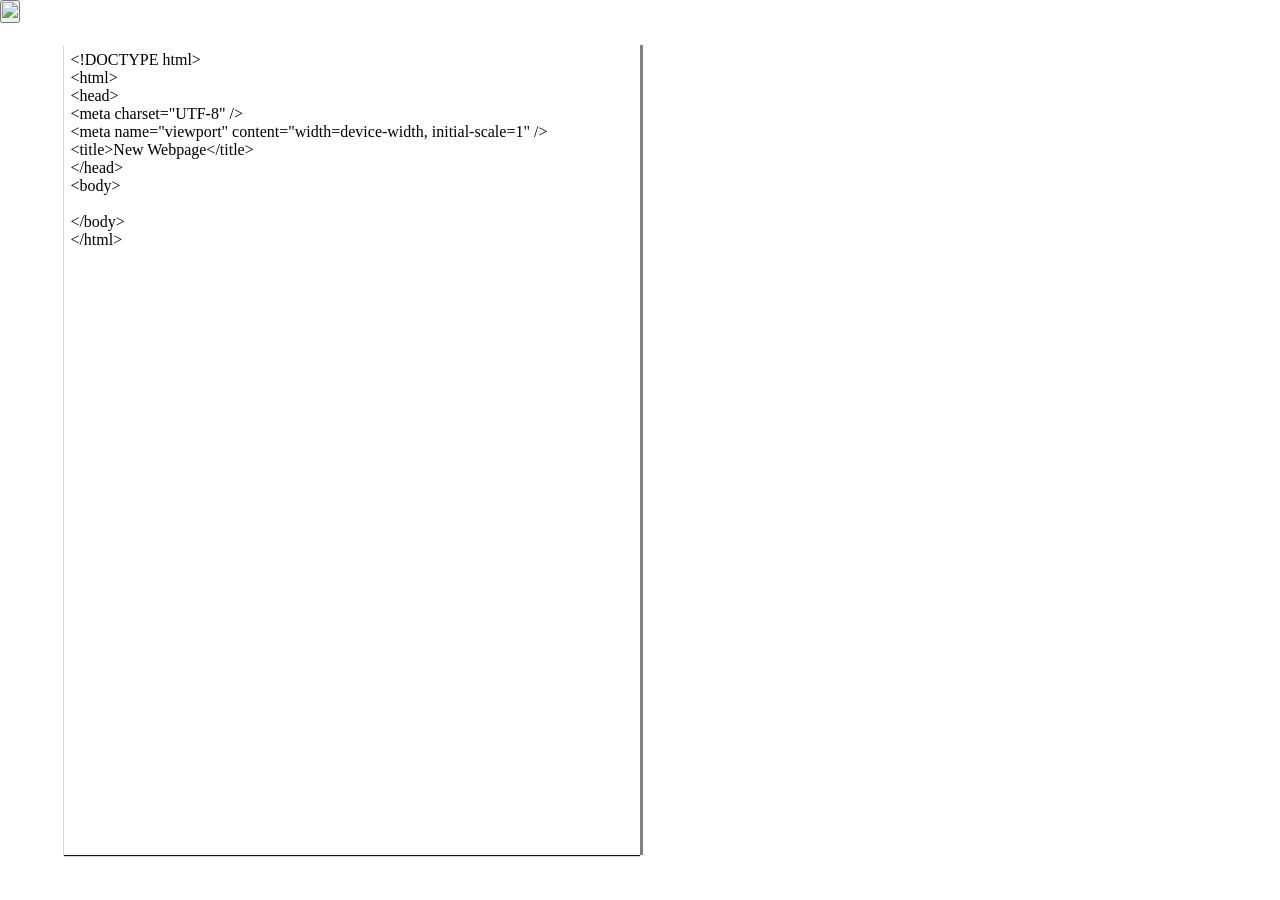
==== index.html @ 1e4d3777 "Update index.html" ====
<!DOCTYPE html>
<html>
    <head>
        <meta charset="UTF-8" />
        <meta name="viewport" content="width=device-width, initial-scale=1" />
        <meta http-equiv="X-UA-Compatible" content="ie=edge" />
        <link href="editor.css" rel="stylesheet" />
        <link rel="icon" href="https://avatars.githubusercontent.com/u/115348427?v=4" />
        <base href="https://kechtmledit.com" />
        <title>HTML Editor</title>
    </head>
    <body>
        <div class="main-editor">
            <div class="first" contenteditable>&lt;!DOCTYPE html><br>&lt;html><br>&lt;head><br>&lt;meta charset="UTF-8" /><br>&lt;meta name="viewport" content="width=device-width, initial-scale=1" /><br>&lt;title>New Webpage&lt;/title><br>&lt;/head><br>&lt;body><br><br>&lt;/body><br>&lt;/html></div>
            <iframe class="second"></iframe>
        </div>
        <button onclick="fsc();" id="fsc"><img src="https://ts1.cn.mm.bing.net/th/id/R-C.e6628f89d778e49abb65f87c7ed8757c?rik=e%2fwYdKPUu3S4kA&pid=ImgRaw&r=0" width="30px" /></button>
        <script src="editor.js"></script>
    </body>
</html>
---- editor.css ----
* {
    box-sizing: border-box;
    padding: 0;
    margin: 0;
}
.main-editor {
    background-image: url("https://ts1.cn.mm.bing.net/th/id/R-C.90a77d95b3043a966f5784a8a43aa0a0?rik=OW9%2feBGwcuQggw&pid=ImgRaw&r=0");
    display: flex;
    width: 100%;
    padding: 5%;
    position: fixed;
    height: 100vh;
    justify-content: center;
    align-items: center;
}
.first {
    background-color: #ffffff;
    width: 50%;
    overflow-x: auto;
    overflow-y: auto;
    white-space: pre;
    box-shadow: 0 1px 1px rgb(22, 22, 22);
    outline: none;
    padding: 0.4rem;
    height: 90vh;
    font-family: Consolas;
}
.second {
    background-color: rgb(255, 255, 255);
    width: 50%;
    overflow-x: auto;
    overflow-y: auto;
    white-space: pre;
    right: 0;
    padding: 0.4rem;
    height: 90vh;
    border: none;
    border-left: 3px solid grey;
}
#fsc {
    padding: none;
    position: absolute;
    cursor: pointer;
}
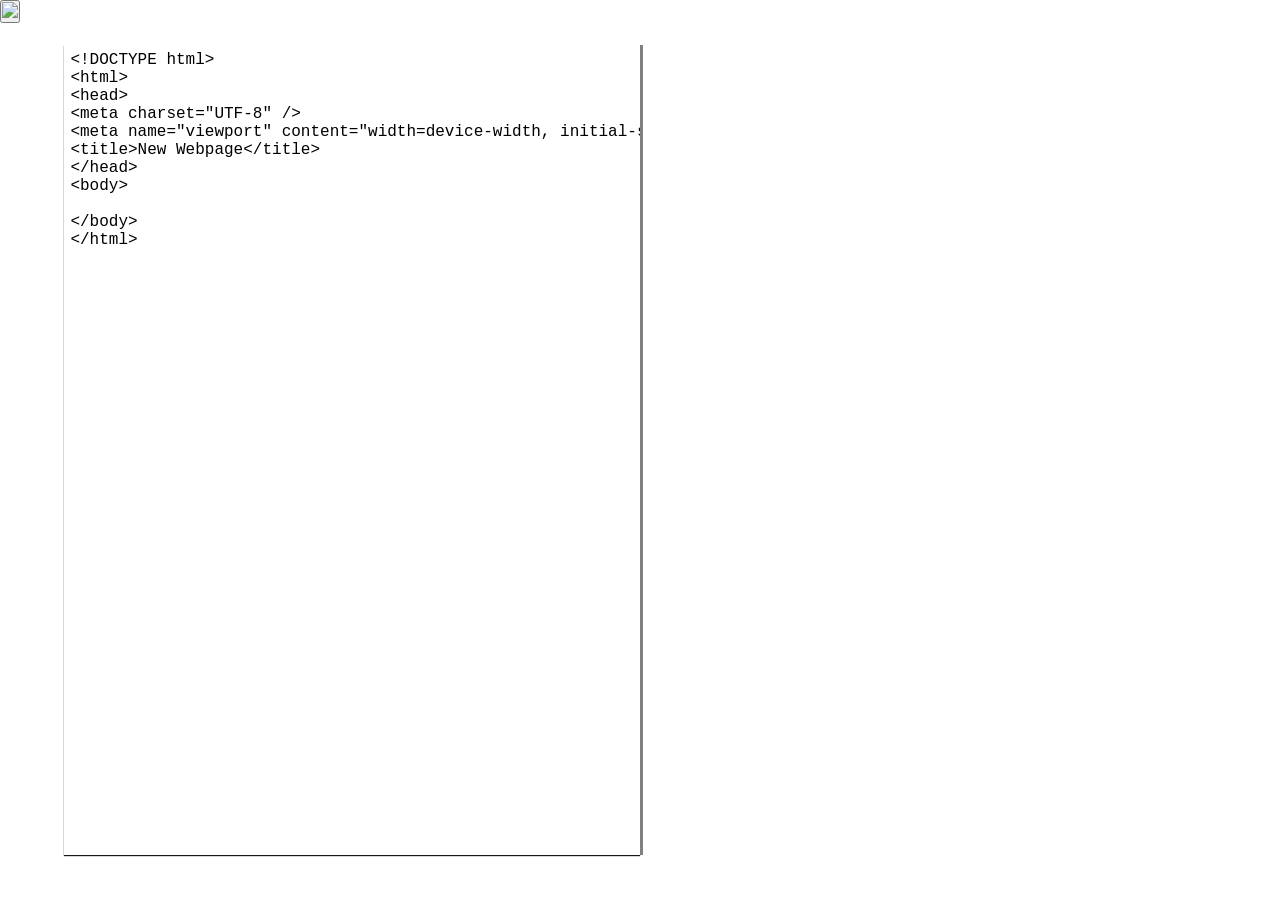
==== commit fe52f9a4: "Update index.html" ====
--- a/index.html
+++ b/index.html
@@ -6,15 +6,15 @@
         <meta http-equiv="X-UA-Compatible" content="ie=edge" />
         <link href="editor.css" rel="stylesheet" />
         <link rel="icon" href="https://avatars.githubusercontent.com/u/115348427?v=4" />
-        <base href="https://kechtmledit.com" />
         <title>HTML Editor</title>
     </head>
     <body>
         <div class="main-editor">
-            <div class="first" contenteditable>&lt;!DOCTYPE html><br>&lt;html><br>&lt;head><br>&lt;meta charset="UTF-8" /><br>&lt;meta name="viewport" content="width=device-width, initial-scale=1" /><br>&lt;title>New Webpage&lt;/title><br>&lt;/head><br>&lt;body><br><br>&lt;/body><br>&lt;/html></div>
+            <div class="first htmlHigh" contenteditable>&lt;!DOCTYPE html><br>&lt;html><br>&lt;head><br>&lt;meta charset="UTF-8" /><br>&lt;meta name="viewport" content="width=device-width, initial-scale=1" /><br>&lt;title>New Webpage&lt;/title><br>&lt;/head><br>&lt;body><br><br>&lt;/body><br>&lt;/html></div>
             <iframe class="second"></iframe>
         </div>
         <button onclick="fsc();" id="fsc"><img src="https://ts1.cn.mm.bing.net/th/id/R-C.e6628f89d778e49abb65f87c7ed8757c?rik=e%2fwYdKPUu3S4kA&pid=ImgRaw&r=0" width="30px" /></button>
+        <script src="https://www.w3schools.com/lib/w3codecolor.js"></script>
         <script src="editor.js"></script>
     </body>
 </html>
--- a/editor.css
+++ b/editor.css
@@ -14,7 +14,7 @@
     align-items: center;
 }
 .first {
-    background-color: #ffffff;
+    background-color: white;
     width: 50%;
     overflow-x: auto;
     overflow-y: auto;
@@ -23,7 +23,7 @@
     outline: none;
     padding: 0.4rem;
     height: 90vh;
-    font-family: Consolas;
+    font-family: "Courier New";
 }
 .second {
     background-color: rgb(255, 255, 255);
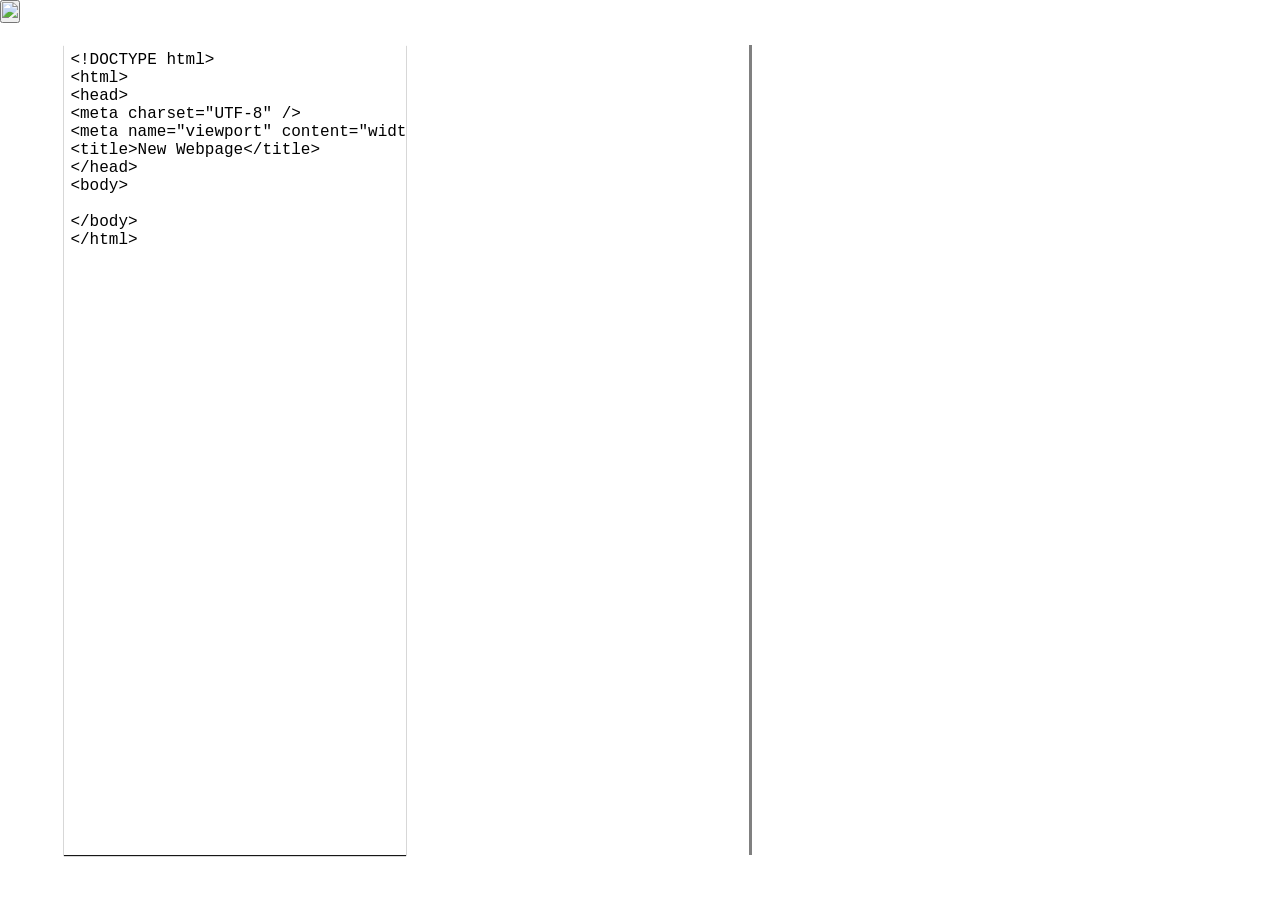
==== commit 69d36efd: "Update index.html" ====
--- a/index.html
+++ b/index.html
@@ -10,7 +10,9 @@
     </head>
     <body>
         <div class="main-editor">
-            <div class="first htmlHigh" contenteditable>&lt;!DOCTYPE html><br>&lt;html><br>&lt;head><br>&lt;meta charset="UTF-8" /><br>&lt;meta name="viewport" content="width=device-width, initial-scale=1" /><br>&lt;title>New Webpage&lt;/title><br>&lt;/head><br>&lt;body><br><br>&lt;/body><br>&lt;/html></div>
+            <div class="htmlHigh">
+                <div class="first" contenteditable="plaintext-only">&lt;!DOCTYPE html><br>&lt;html><br>&lt;head><br>&lt;meta charset="UTF-8" /><br>&lt;meta name="viewport" content="width=device-width, initial-scale=1" /><br>&lt;title>New Webpage&lt;/title><br>&lt;/head><br>&lt;body><br><br>&lt;/body><br>&lt;/html></div>
+            </div>
             <iframe class="second"></iframe>
         </div>
         <button onclick="fsc();" id="fsc"><img src="https://ts1.cn.mm.bing.net/th/id/R-C.e6628f89d778e49abb65f87c7ed8757c?rik=e%2fwYdKPUu3S4kA&pid=ImgRaw&r=0" width="30px" /></button>
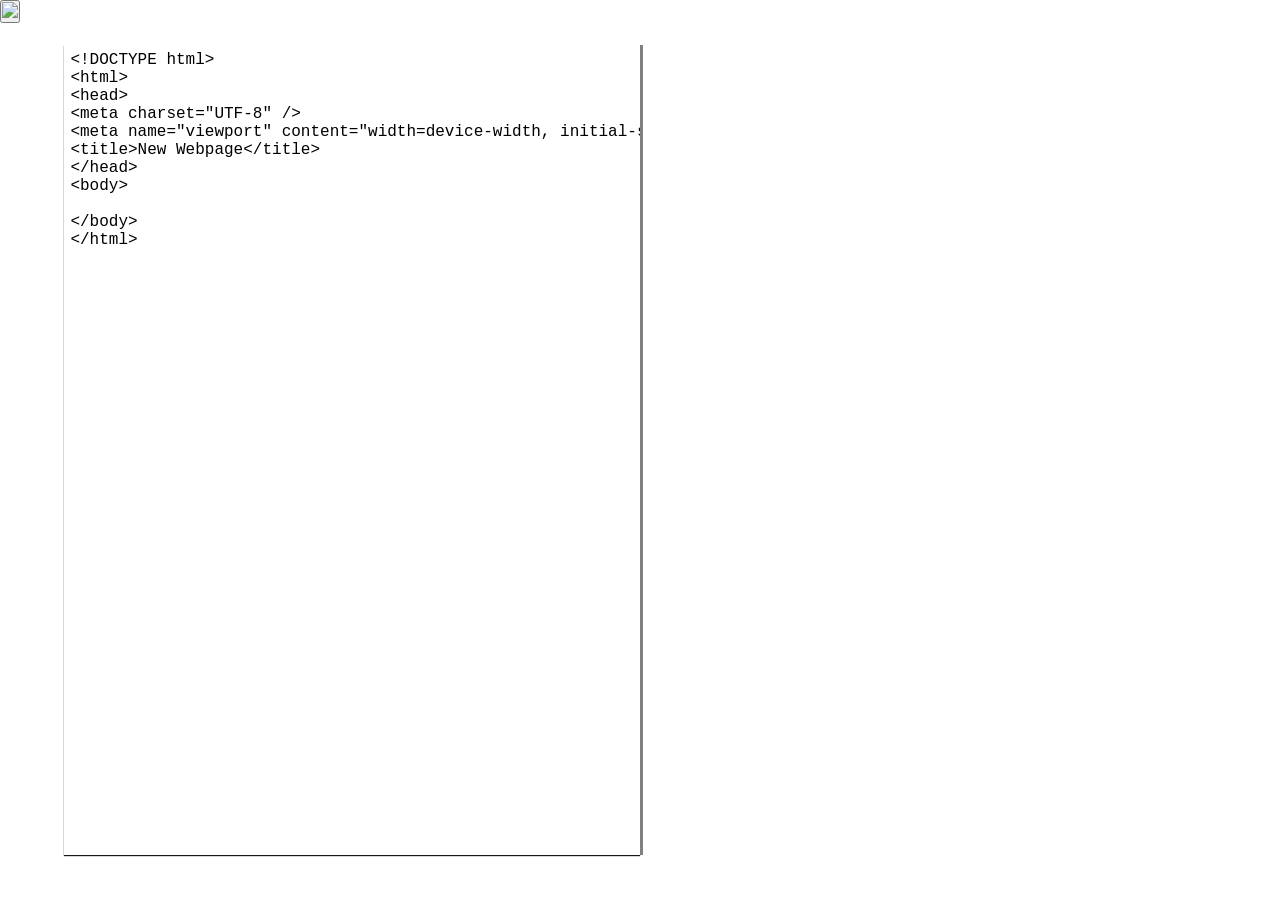
==== commit 5064c56d: "Update index.html" ====
--- a/index.html
+++ b/index.html
@@ -10,9 +10,7 @@
     </head>
     <body>
         <div class="main-editor">
-            <div class="htmlHigh">
-                <div class="first" contenteditable="plaintext-only">&lt;!DOCTYPE html><br>&lt;html><br>&lt;head><br>&lt;meta charset="UTF-8" /><br>&lt;meta name="viewport" content="width=device-width, initial-scale=1" /><br>&lt;title>New Webpage&lt;/title><br>&lt;/head><br>&lt;body><br><br>&lt;/body><br>&lt;/html></div>
-            </div>
+            <div class="first htmlHigh" contenteditable="plaintext-only">&lt;!DOCTYPE html><br>&lt;html><br>&lt;head><br>&lt;meta charset="UTF-8" /><br>&lt;meta name="viewport" content="width=device-width, initial-scale=1" /><br>&lt;title>New Webpage&lt;/title><br>&lt;/head><br>&lt;body><br><br>&lt;/body><br>&lt;/html></div>
             <iframe class="second"></iframe>
         </div>
         <button onclick="fsc();" id="fsc"><img src="https://ts1.cn.mm.bing.net/th/id/R-C.e6628f89d778e49abb65f87c7ed8757c?rik=e%2fwYdKPUu3S4kA&pid=ImgRaw&r=0" width="30px" /></button>
